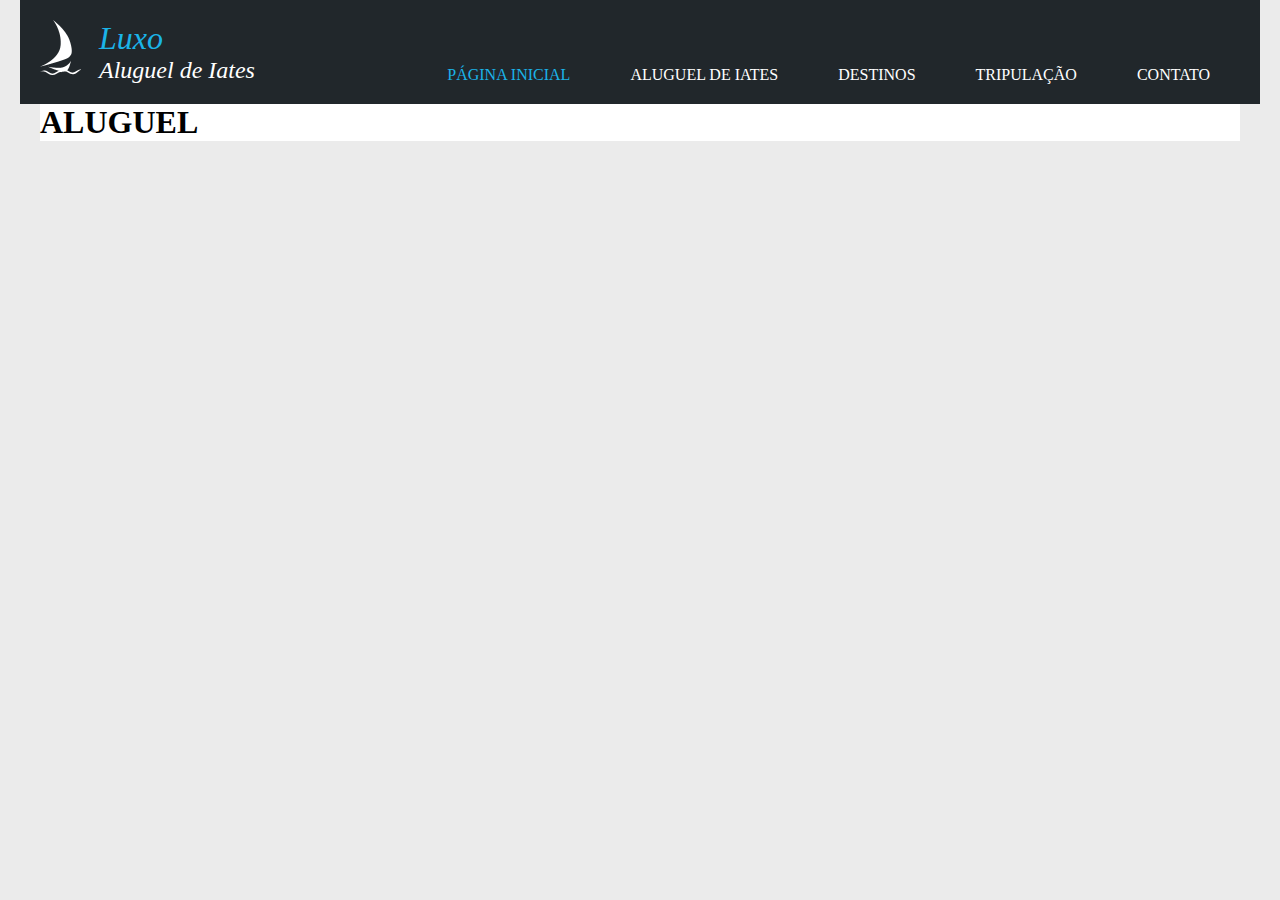
==== Front/paginas/aluguel.html @ 828a7c8d "Add files via upload" ====
<!DOCTYPE html>
<html lang="pt-br">
<head>
    <meta charset="UTF-8">
    <meta name="viewport" content="width=device-width, initial-scale=1.0">
    <link rel="stylesheet" href="../css/style.css">
    <title>Tripulação</title>
</head>
<body>
    <header id="head">
        <div id="header-div">
            <div id="brand">
                <a href="../index.html">
                    <img src="../imagens/barco1.png" alt="icone" />
                </a>
                <div>
                    <h1 class="txt1">Luxo</h1>
                    <h2 class="txt2">Aluguel de Iates</h2>
                </div>
            </div>
            <nav class="nav-menu" >
                <ul class="nav-bar">
                    <li><a id="inicio" href="../index.html">Página Inicial</a></li>
                    <li><a href="../paginas/aluguel.html">Aluguel de Iates</a></li>
                    <li><a href="../paginas/destino.html">Destinos</a></li>
                    <li><a href="../paginas/tripulacao.html">Tripulação</a></li>
                    <li><a href="../paginas/contato.html">Contato</a></li>
                </ul>
            </nav>
        </div>
    </header>
    <main>
        <section>
            <h1>ALUGUEL</h1>
        </section>
    </main>
</body>
</html>
---- Front/css/style.css ----
*{
    margin: 0;
    padding: 0;
}

body{
    background-color: hsl(0, 0%, 92%)
}
#head{
    display: flex;
    justify-content: center;
    max-width: 100%;
    z-index: 1;
    justify-content: center;
}
#brand{
    display: flex;
    gap: 18px;
}
.txt1{
    font-style: italic;
    font-weight: normal;
    color: #1BB4E8;
}
.txt2{
    font-style: italic;
    font-weight: normal;
    font-size: 24px;
}
#header-div{
    color: white;
    background-color: #21272B;
    width: 1200px;
    padding: 20px;
    margin: auto;
    display: flex;
    align-items: end;
    justify-content: space-between;
}
.nav-bar{
    display: flex;
    list-style: none;
}
.nav-bar li a{
    color: white;
    text-decoration: none;
    text-transform: uppercase;
    padding: 30px;
}
#inicio{
    color: #1BB4E8;
}
main{
    background-color: white;
    margin: auto;
    width: 1200px;
}
.barco-div{
    position: relative;
}
.barco-div .barco-grande{
    width: 100%;
}
.caixa{
    padding: 35px 45px 50px 30px;
    position: absolute;
    right: 60px;
    top: 240px;
    width: 35%;
    background-color: hsla(205, 44%, 9%, 0.70);
    color: white;
    font-style: italic;
}
.caixa h3{
    font-size: 33px;
    font-weight: normal;
}
.caixa-icon{
    margin-top: 20px;
    display: flex;
    align-items: center;
    font-size: 20px;
    gap:18px;
}
.caixa-icon .contato{
    font-size: 26px;
    color: #C6B07F;
}
.caixa-icon img{
    width: 50px;
    height: 45px;
}
.container{
    display: flex;
    gap: 80px;
    padding: 40px;
}
.container p{
    text-align: justify;
    font-size: 19px;
    margin-bottom: 33px;
}
.container h3{
    font-style: italic;
    font-weight: 100;
}
.container h4{
    font-style: italic;
    font-weight: 100;
    font-size: 26px;
    margin:20px 1px;
}
.icone{
    background-color: #1BB4E8;
    color: white;
    font-size: 24px;
    display: flex;
    align-items: center;
}
.icone2{
    background-color:#C6B07F;
    color: white;
    font-size: 24px;
    display: flex;
    align-items: center;
}
.destino .icone #icone-destino {
    height: 40px;
    margin: 5px;
}
.frota .icone2 #icone-frota {
    height: 40px;
    margin: 5px;
}
.frota-img{
    display: grid;
    grid-template-columns: 1fr 1fr;
    gap: 20px;
    justify-items: stretch;

}
.destino-img{
    width: 100%;
    height: 280px;

}
footer{
    padding: 15px;
    text-align: center;
    background-color: hsl(0, 0%, 84%);
    z-index: 1;
}
/*contato */
.contato{
    text-align: center;
}
.contato h1{
    background-color: #1BB4E8;
    margin: auto;
    width: 600px;
    border-radius: 5px;
}
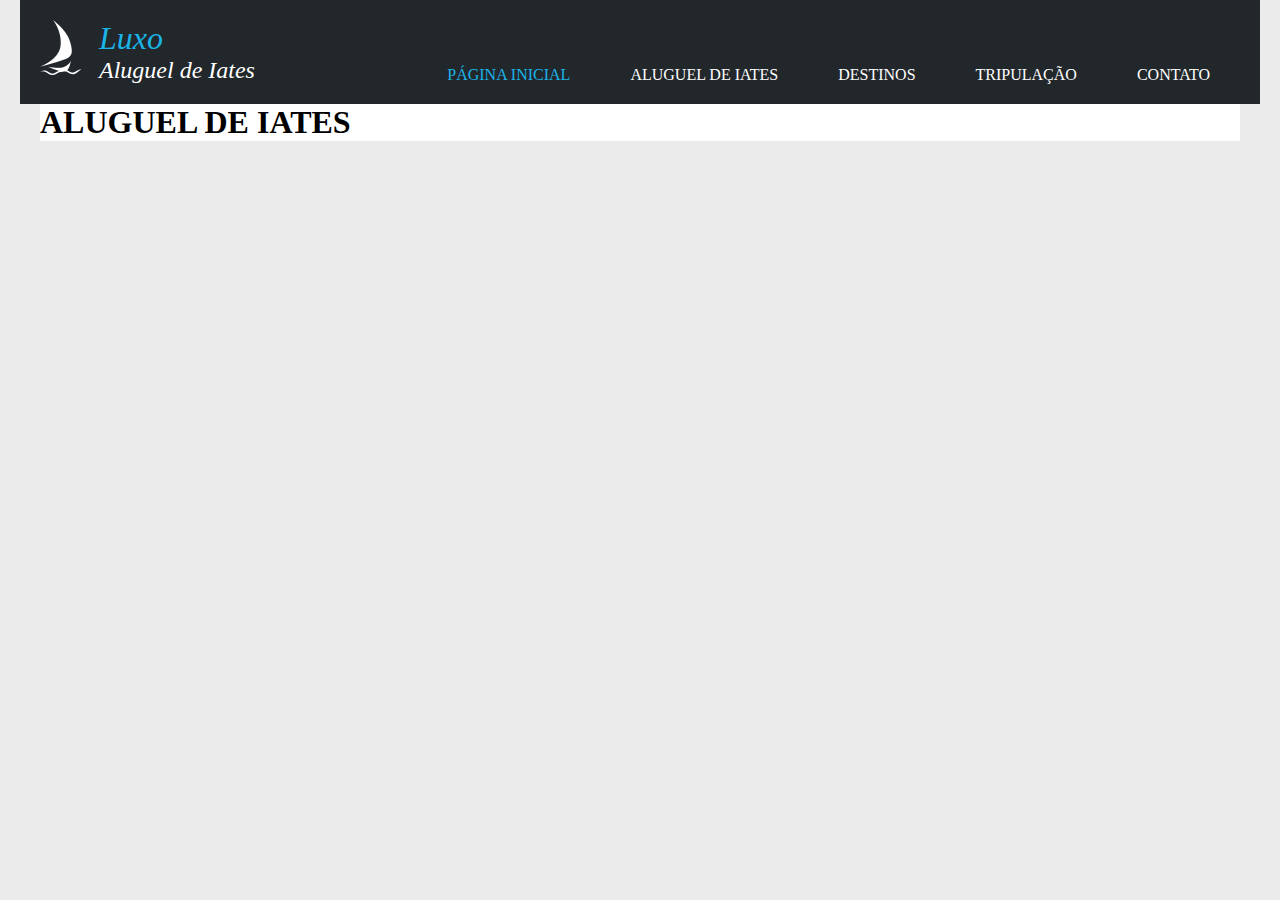
==== commit 458adcc8: "Add files via upload" ====
--- a/Front/paginas/aluguel.html
+++ b/Front/paginas/aluguel.html
@@ -4,7 +4,7 @@
     <meta charset="UTF-8">
     <meta name="viewport" content="width=device-width, initial-scale=1.0">
     <link rel="stylesheet" href="../css/style.css">
-    <title>Tripulação</title>
+    <title>Aluguel de Iates</title>
 </head>
 <body>
     <header id="head">
@@ -31,7 +31,7 @@
     </header>
     <main>
         <section>
-            <h1>ALUGUEL</h1>
+            <h1>ALUGUEL DE IATES</h1>
         </section>
     </main>
 </body>
--- a/Front/css/style.css
+++ b/Front/css/style.css
@@ -151,12 +151,3 @@
     z-index: 1;
 }
 /*contato */
-.contato{
-    text-align: center;
-}
-.contato h1{
-    background-color: #1BB4E8;
-    margin: auto;
-    width: 600px;
-    border-radius: 5px;
-}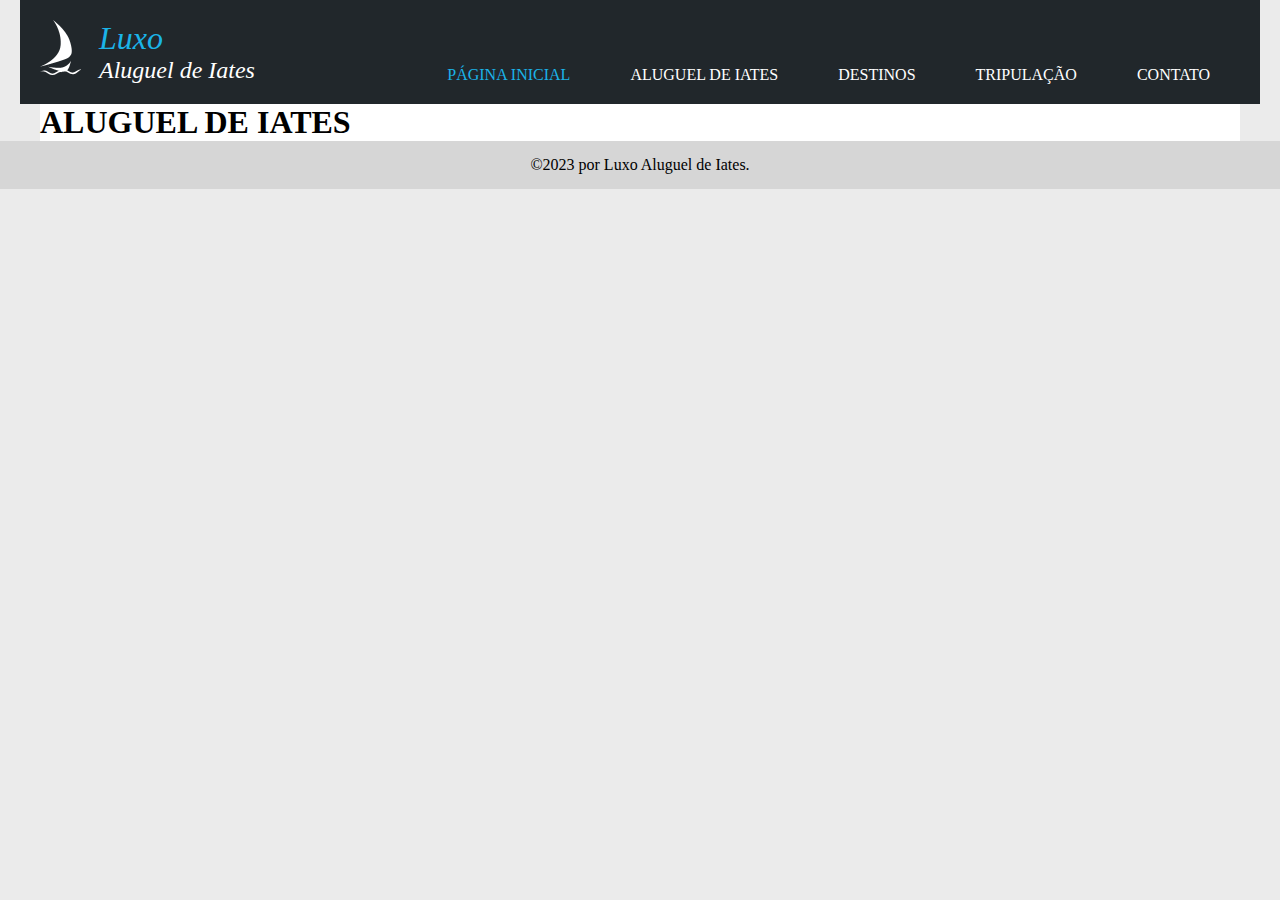
==== commit 9d33db64: "Add files via upload" ====
--- a/Front/paginas/aluguel.html
+++ b/Front/paginas/aluguel.html
@@ -34,5 +34,8 @@
             <h1>ALUGUEL DE IATES</h1>
         </section>
     </main>
+    <footer>
+        <p>&copy2023 por Luxo Aluguel de Iates.</p>
+    </footer>
 </body>
 </html>